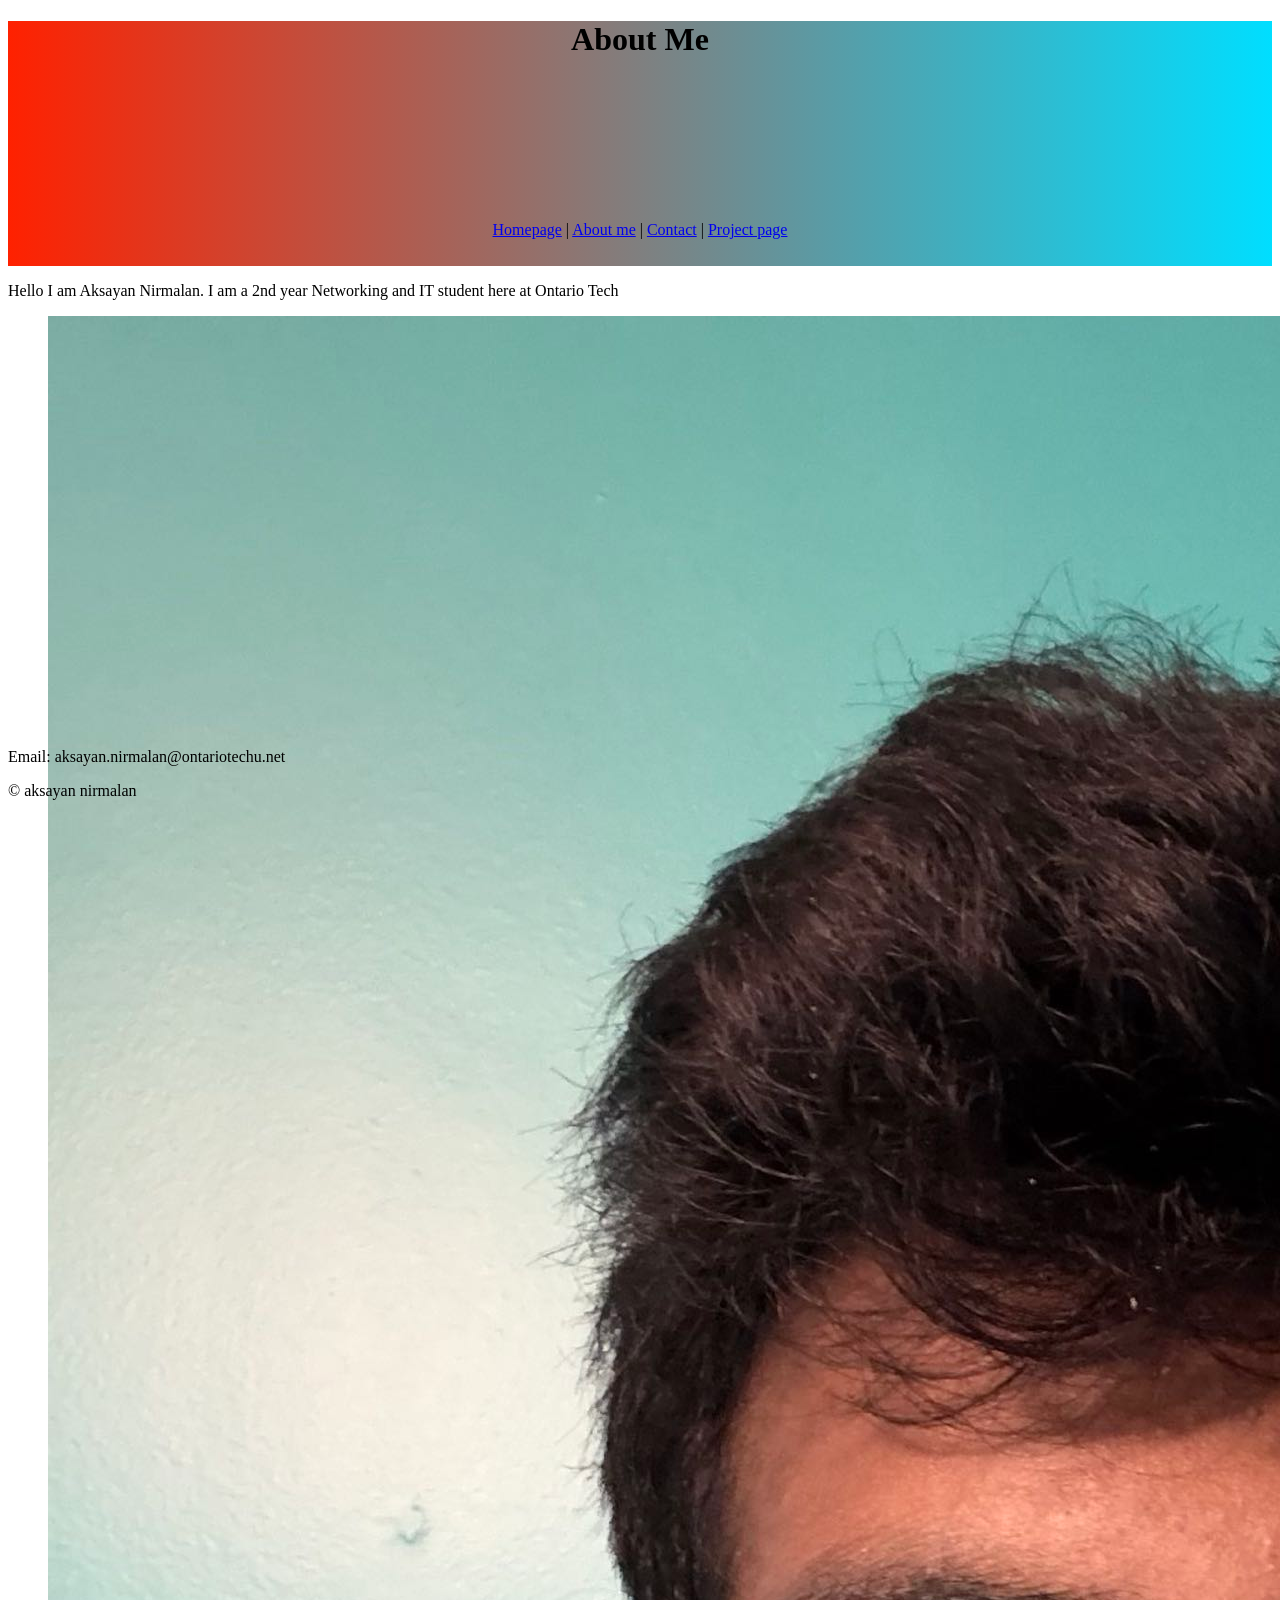
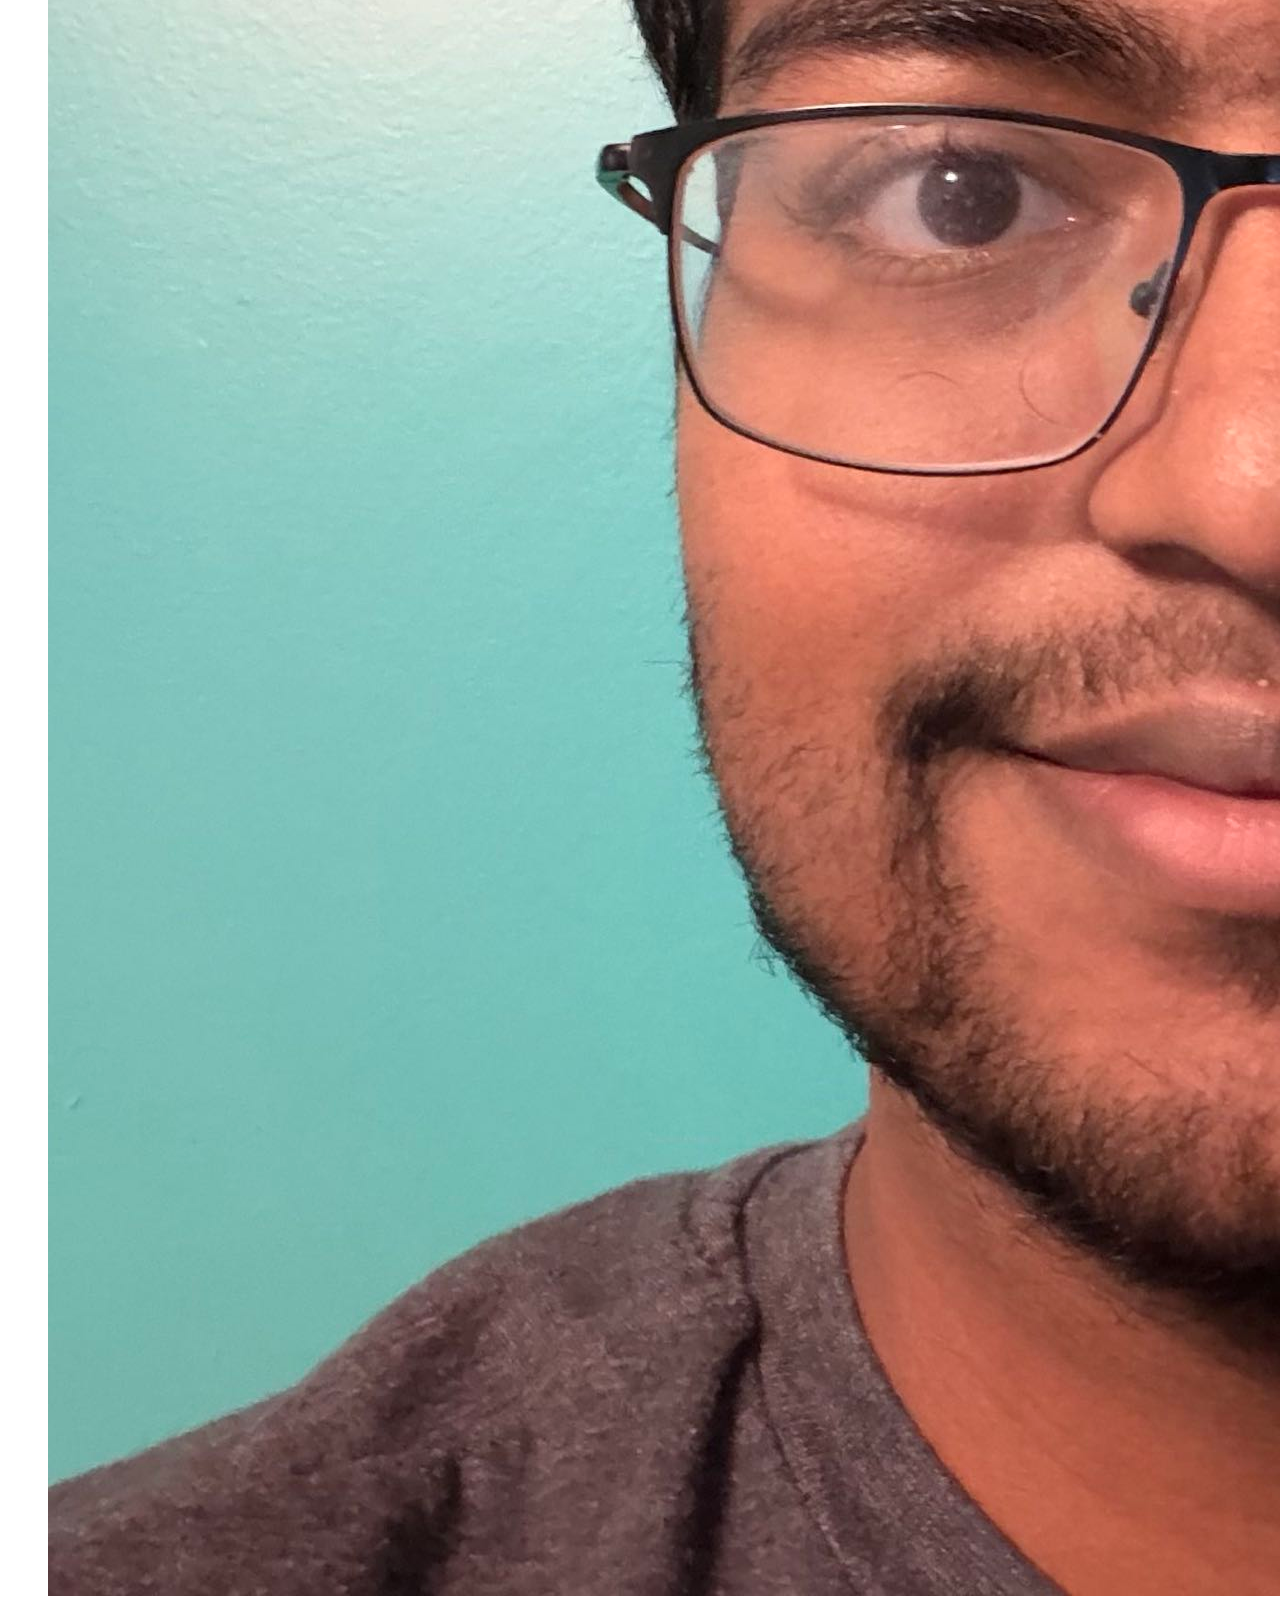
==== about.html @ 68b5dc04 "sixth commit" ====
<!DOCTYPE html>
<html>

    <link href="full-sized.css" rel="stylesheet" type="text/css" media="only screen and (min-width:960px)">

    
    <head>
        <!--<link rel="stylesheet" type="text/css" href="full-sized.css">-->
        <div id="banner">
            <h1>About Me</h1>
        </div>
        <title>About Me</title>
    </head>

    <nav>
        <div id="navigation">
            <a href="index.html">Homepage</a> |
            <a href="about.html">About me</a> |
            <a href="contact.html">Contact</a> |
            <a href="project.html">Project page</a>
        <!--<a></a> holds the links and has -->
        </div>
        
    </nav>
    <!--responsible for holding all the links-->

    <body>
        <div id="main">
            
            <p>
                Hello I am Aksayan Nirmalan. I am a 2nd year Networking and IT student here at Ontario Tech
            </p>

            <figure>
                <img src="profile.jpg">   
            </figure>

        </div>
        <!-- i named it main because it is going to be used to hold the important content of the project-->

        
    </body>
    <!--holds the main content of what the website is being used for-->

    

    <footer>
        <div id="footer">
            
            <p>Email: aksayan.nirmalan@ontariotechu.net<p>
            <p>© aksayan nirmalan</p>
        </div>
        
    </footer>
    <!--the footer is located at the bottom of the page-->

</html>
---- full-sized.css ----
@charset "UTF-8";

#banner
{
    width:100%;
    height: 200px;
    Background: linear-gradient(to left, #00deff , #ff2100 );
    text-align: center;

}


#figure
{
    position:relative;
    width: 10px;
    height:10px;
    margin:5px;
    padding: 5px;
    border:1px black;
}

#main
{
    width: 100%;
    height: 450px;
}

#navigation
{
    width:100%;
    height: 45px;
    background: linear-gradient(to left, #00deff, #ff2100);
    text-align: center;
}
---- full-sized.css ----
@charset "UTF-8";

#banner
{
    width:100%;
    height: 200px;
    Background: linear-gradient(to left, #00deff , #ff2100 );
    text-align: center;

}


#figure
{
    position:relative;
    width: 10px;
    height:10px;
    margin:5px;
    padding: 5px;
    border:1px black;
}

#main
{
    width: 100%;
    height: 450px;
}

#navigation
{
    width:100%;
    height: 45px;
    background: linear-gradient(to left, #00deff, #ff2100);
    text-align: center;
}
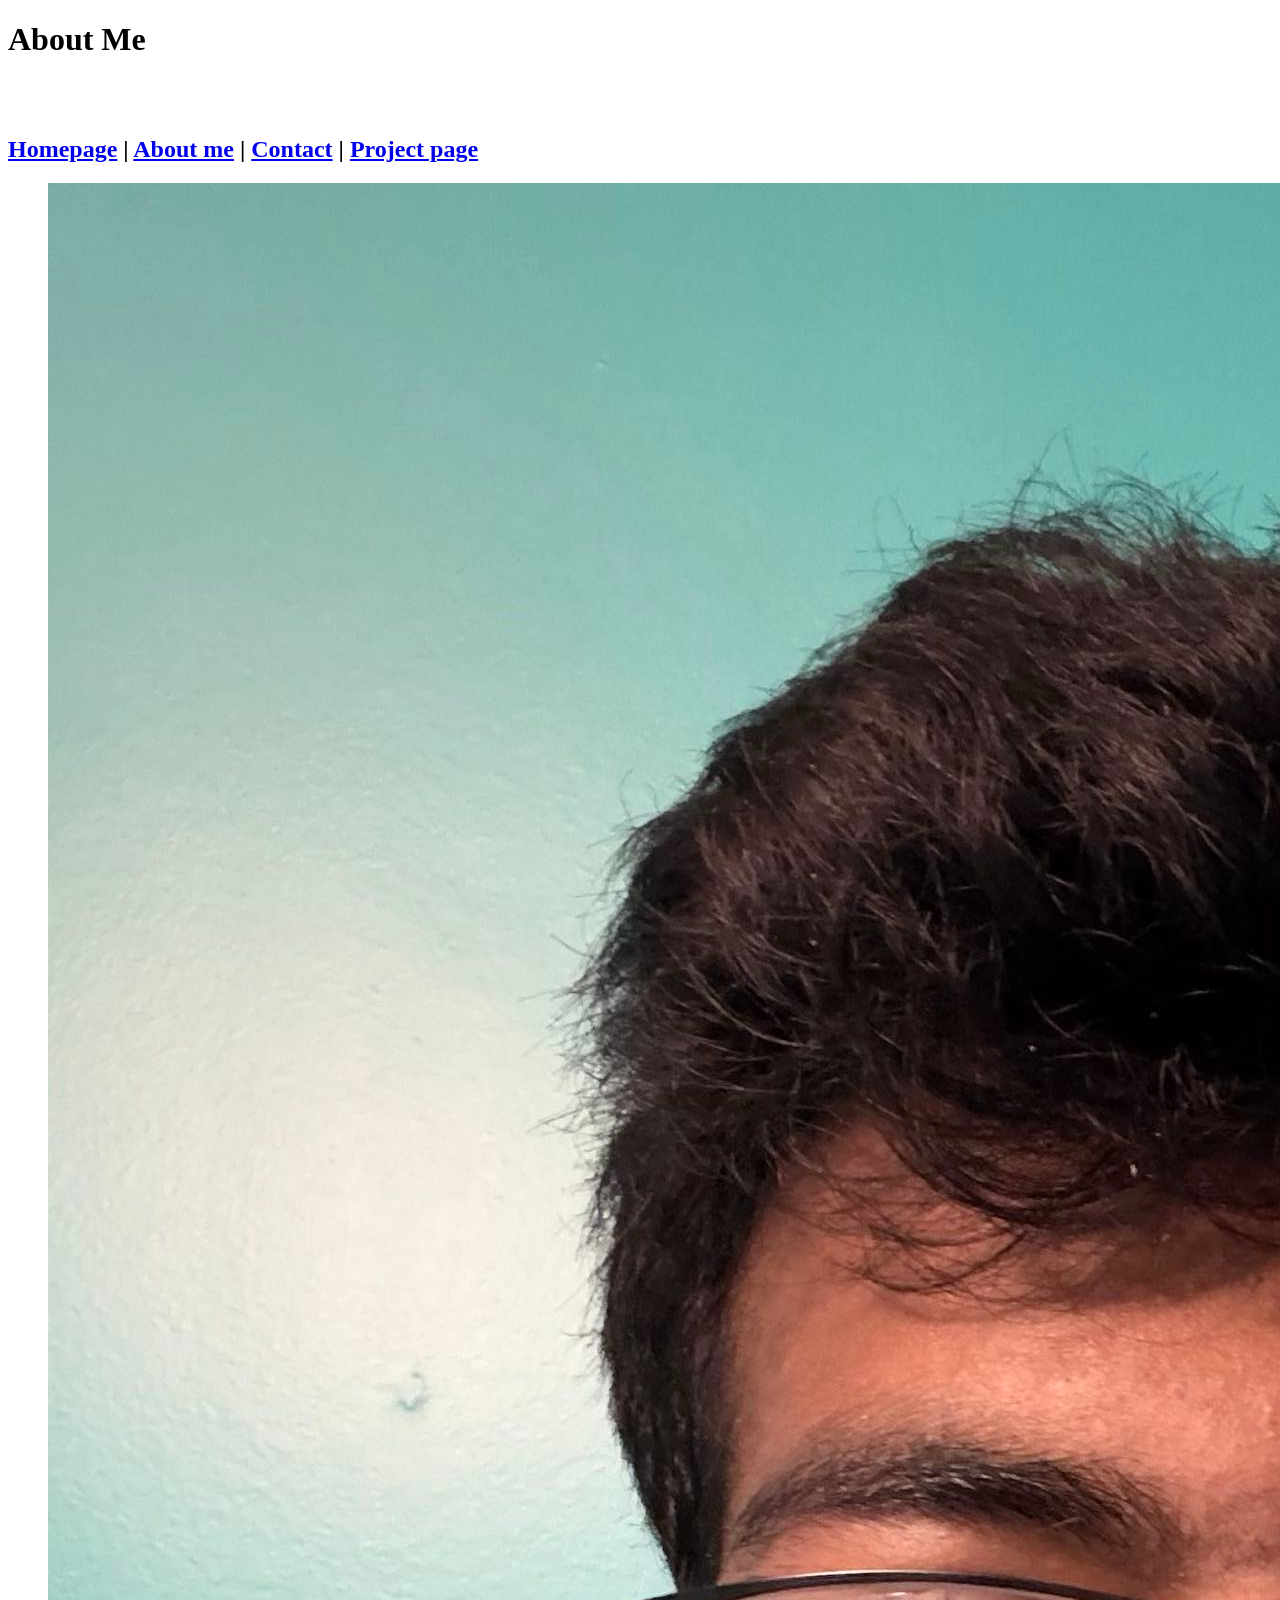
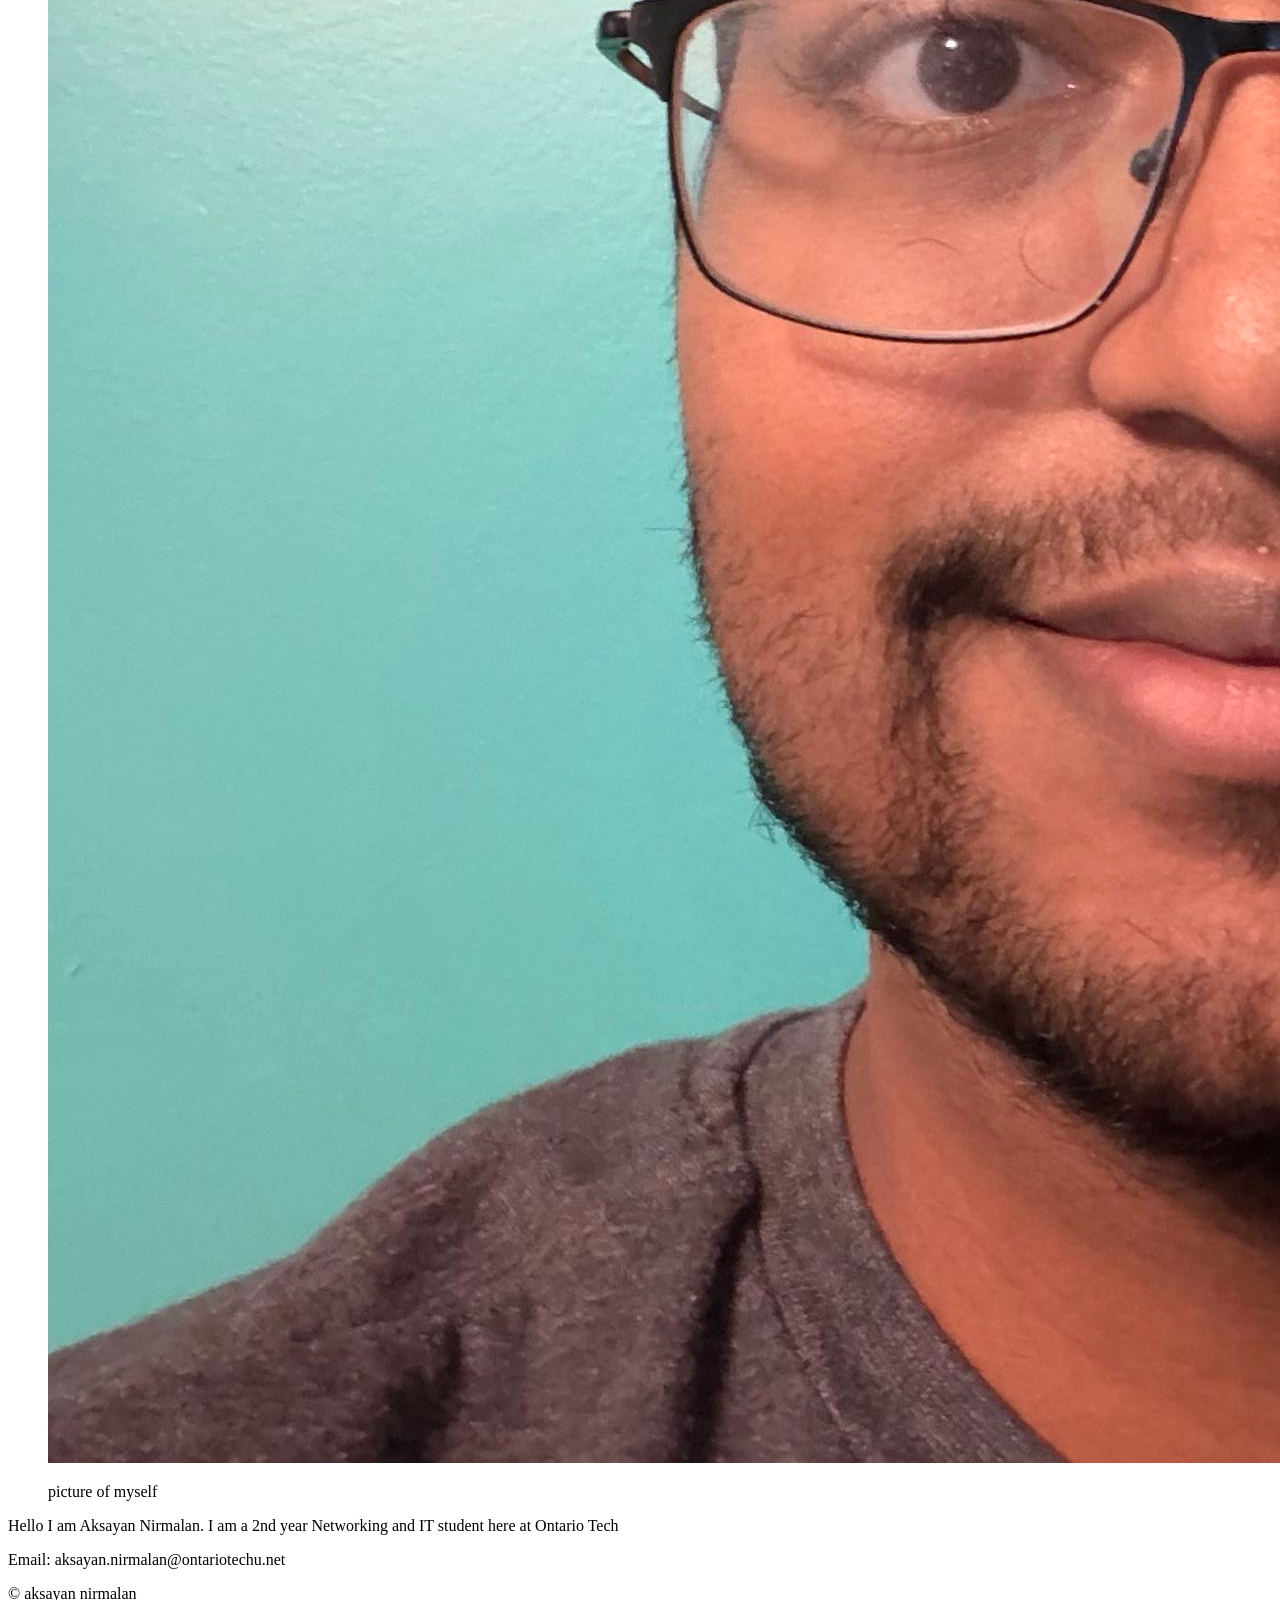
==== commit a7b370fa: "seventh commit" ====
--- a/about.html
+++ b/about.html
@@ -1,57 +1,79 @@
 <!DOCTYPE html>
-<html>
-
-    <link href="full-sized.css" rel="stylesheet" type="text/css" media="only screen and (min-width:960px)">
+<html lang="en">
 
     
-    <head>
-        <!--<link rel="stylesheet" type="text/css" href="full-sized.css">-->
-        <div id="banner">
-            <h1>About Me</h1>
-        </div>
-        <title>About Me</title>
-    </head>
 
-    <nav>
-        <div id="navigation">
-            <a href="index.html">Homepage</a> |
-            <a href="about.html">About me</a> |
-            <a href="contact.html">Contact</a> |
-            <a href="project.html">Project page</a>
-        <!--<a></a> holds the links and has -->
-        </div>
-        
-    </nav>
-    <!--responsible for holding all the links-->
+    
+<head>
+    <meta charset="UTF-8">
+    <meta name="viewport" content="width=device-width, initial-scale=1.0">
+    <link href="full-sized.css" rel="stylesheet" type="text/css" media="only screen and (min-width:960px)">
+    <link href="phone.css" rel="stylesheet" type="text/css" media="only screen and(max-width:480px)">
+    <link href="tablet.css" rel="stylesheet" type="text/css" media="only screen and(min-width:481px) and (max-width:960)">
+    <title>About Me</title>
+</head>
 
-    <body>
-        <div id="main">
+
+<body>
+    <div id="wrapper">
+
+        <header>
+            <h1>About Me</h1>   
+            <br><br>
+            <nav>
+                <h2>
+                    <a href="index.html">Homepage</a> |
+                    <a href="about.html">About me</a> |
+                    <a href="contact.html">Contact</a> |
+                    <a href="project.html">Project page</a>  
+                </h2>
+                
+            </nav>
+        </header>
+
+        <article>
+
+            <div id="left-column">
+                <aside>
+                    <figure>
+                        <img src="profile.jpg">  
+                        <figcaption>
+                            <p>picture of myself</p>
+                        </figcaption>
+                    </figure> 
+                </aside>
+
+
+
+            </div>
+            
             
             <p>
                 Hello I am Aksayan Nirmalan. I am a 2nd year Networking and IT student here at Ontario Tech
             </p>
+       
 
-            <figure>
-                <img src="profile.jpg">   
-            </figure>
 
-        </div>
-        <!-- i named it main because it is going to be used to hold the important content of the project-->
+
+        </article>
+            
+       
+
+        <footer>
+            <p>Email: aksayan.nirmalan@ontariotechu.net<p>
+            <p>© aksayan nirmalan</p>
+    
+        </footer>
+
+
+
+
+    </div>
+    
 
         
-    </body>
+</body>
     <!--holds the main content of what the website is being used for-->
 
-    
-
-    <footer>
-        <div id="footer">
-            
-            <p>Email: aksayan.nirmalan@ontariotechu.net<p>
-            <p>© aksayan nirmalan</p>
-        </div>
-        
-    </footer>
-    <!--the footer is located at the bottom of the page-->
 
 </html>
--- a/phone.css
+++ b/phone.css
@@ -0,0 +1,47 @@
+@charset "UTF-8";
+
+body
+{
+    
+    font-family: Arial ,sans-serif;
+    color: black;
+}
+
+
+header
+{
+    width:100%;
+    height: 200px;
+    Background: linear-gradient(to left, #00deff , #ff2100 );
+    text-align: center;
+
+}
+#projecttitle
+{
+    background: linear-gradient(-45deg, #00deff, #ff2100)
+    
+}
+
+
+#figure
+{
+    position: relative;
+    width: 175px;
+    height:200px;
+    margin:5px;
+    padding: 5px;
+    border:1px black;
+}
+
+img
+{
+    width: 175px;
+    height: 200px;
+}
+
+#wrapper
+{
+    width: 100%;
+    height: 450px;
+}
+
--- a/tablet.css
+++ b/tablet.css
@@ -0,0 +1,47 @@
+@charset "UTF-8";
+
+body
+{
+    font-family:Arial,sans-serif;
+    color:white
+
+}
+
+header
+{
+    width:100%;
+    height: 150px;
+    Background: linear-gradient(to left, #00deff , #ff2100 );
+    text-align: center;
+
+}
+
+footer
+{
+   background: linear-gradient(-45deg, #00deff, #ff2100) 
+}
+
+
+
+#figure
+{
+    position: relative;
+    width: 125px;
+    height:150px;
+    margin:5px;
+    padding: 5px;
+    border:1px black;
+}
+
+img
+{
+    width: 125px;
+    height: 150px;
+}
+
+#wrapper
+{
+    width: 100%;
+    height: 461px;
+}
+
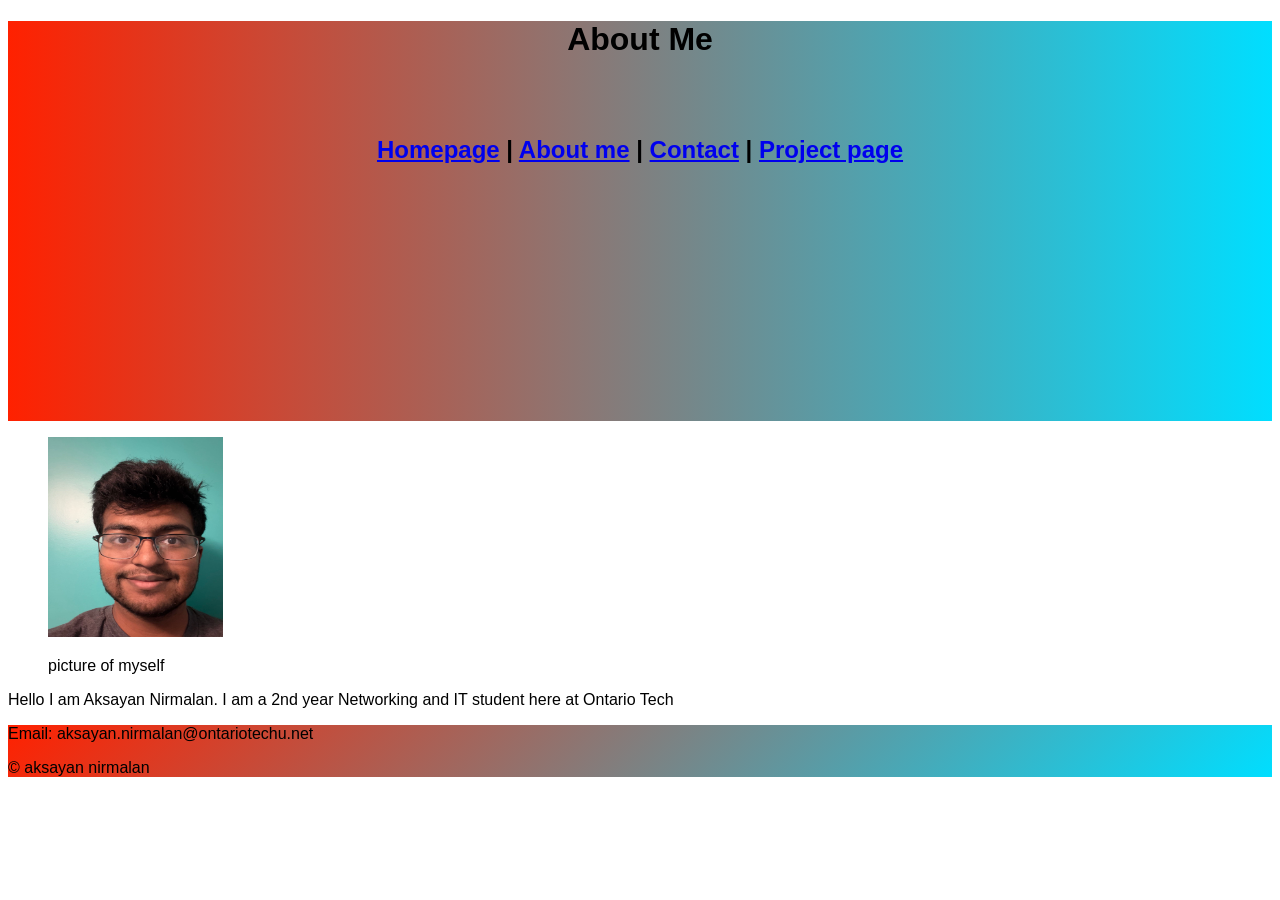
==== commit 59a3b434: "tenth commit" ====
--- a/about.html
+++ b/about.html
@@ -8,8 +8,8 @@
     <meta charset="UTF-8">
     <meta name="viewport" content="width=device-width, initial-scale=1.0">
     <link href="full-sized.css" rel="stylesheet" type="text/css" media="only screen and (min-width:960px)">
-    <link href="phone.css" rel="stylesheet" type="text/css" media="only screen and(max-width:480px)">
-    <link href="tablet.css" rel="stylesheet" type="text/css" media="only screen and(min-width:481px) and (max-width:960)">
+    <link href="phone.css" rel="stylesheet" type="text/css" media="only screen and (max-width:480px)">
+    <link href="tablet.css" rel="stylesheet" type="text/css" media="only screen and (min-width:481px) and (max-width:960px)">
     <title>About Me</title>
 </head>
 
--- a/full-sized.css
+++ b/full-sized.css
@@ -1,35 +1,53 @@
-@charset "UTF-8";
+@media only screen and (min-width: 960px)
+{
 
-#banner
+
+body
+{
+    
+    font-family: Arial ,sans-serif;
+    color: black;
+    
+}
+
+
+header
 {
     width:100%;
-    height: 200px;
+    height: 400px;
     Background: linear-gradient(to left, #00deff , #ff2100 );
     text-align: center;
 
 }
 
 
+footer
+{
+   background: linear-gradient(-45deg, #00deff, #ff2100) 
+}
+
 #figure
 {
-    position:relative;
-    width: 10px;
-    height:10px;
+    position: relative;
+    width: 175px;
+    height:200px;
     margin:5px;
     padding: 5px;
     border:1px black;
 }
 
-#main
+img
+{
+    width: 175px;
+    height: 200px;
+}
+
+#wrapper
 {
     width: 100%;
-    height: 450px;
+    height: 800px;
+    
+    
 }
 
-#navigation
-{
-    width:100%;
-    height: 45px;
-    background: linear-gradient(to left, #00deff, #ff2100);
-    text-align: center;
 }
--- a/phone.css
+++ b/phone.css
@@ -1,4 +1,4 @@
-@charset "UTF-8";
+@media only screen and (max-width: 480px){
 
 body
 {
@@ -11,7 +11,7 @@
 header
 {
     width:100%;
-    height: 200px;
+    height: 100px;
     Background: linear-gradient(to left, #00deff , #ff2100 );
     text-align: center;
 
@@ -26,8 +26,8 @@
 #figure
 {
     position: relative;
-    width: 175px;
-    height:200px;
+    width: 75px;
+    height:100px;
     margin:5px;
     padding: 5px;
     border:1px black;
@@ -35,13 +35,14 @@
 
 img
 {
-    width: 175px;
-    height: 200px;
+    width: 75px;
+    height: 100px;
 }
 
 #wrapper
 {
     width: 100%;
-    height: 450px;
+    height: 50px;
 }
 
+}
--- a/tablet.css
+++ b/tablet.css
@@ -1,4 +1,5 @@
-@charset "UTF-8";
+@media only screen and (min-width: 481px) and (max-width:960px){
+
 
 body
 {
@@ -45,3 +46,4 @@
     height: 461px;
 }
 
+}
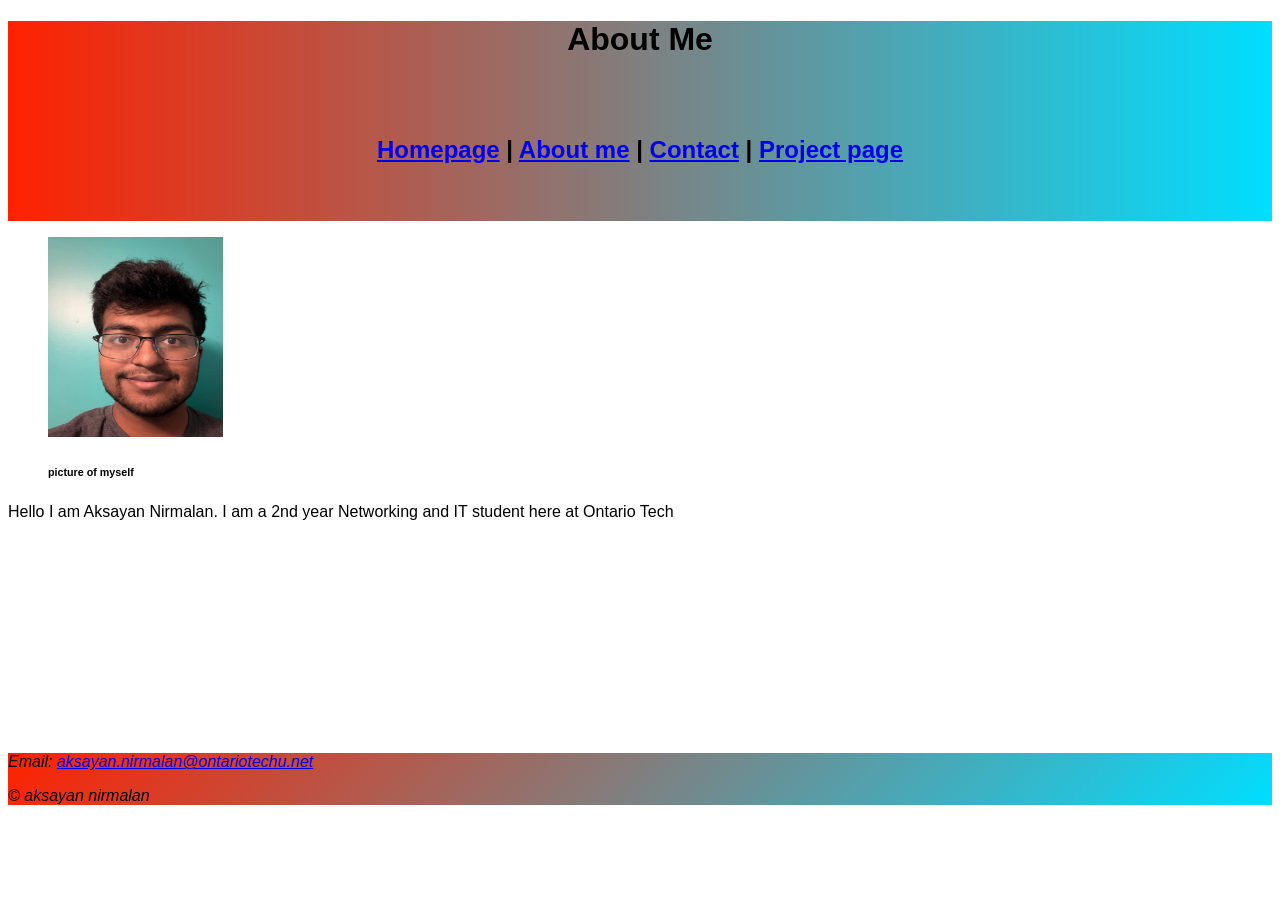
==== commit bbd1fbf4: "eleventh commit" ====
--- a/about.html
+++ b/about.html
@@ -38,7 +38,7 @@
                     <figure>
                         <img src="profile.jpg">  
                         <figcaption>
-                            <p>picture of myself</p>
+                            <h6>picture of myself</h6>
                         </figcaption>
                     </figure> 
                 </aside>
@@ -47,10 +47,12 @@
 
             </div>
             
+            <div id="right-column">
+                <p>
+                    Hello I am Aksayan Nirmalan. I am a 2nd year Networking and IT student here at Ontario Tech
+                </p>
+            </div>
             
-            <p>
-                Hello I am Aksayan Nirmalan. I am a 2nd year Networking and IT student here at Ontario Tech
-            </p>
        
 
 
@@ -60,9 +62,15 @@
        
 
         <footer>
-            <p>Email: aksayan.nirmalan@ontariotechu.net<p>
-            <p>© aksayan nirmalan</p>
-    
+            <address>
+                <p>
+                    Email: <a href="mailto:aksayan.nirmalan@ontariotechu.net">
+                        aksayan.nirmalan@ontariotechu.net</a>
+                </p>
+                <p>© aksayan nirmalan</p>
+
+            </address>
+        
         </footer>
 
 
--- a/full-sized.css
+++ b/full-sized.css
@@ -14,12 +14,24 @@
 header
 {
     width:100%;
-    height: 400px;
+    height: 200px;
     Background: linear-gradient(to left, #00deff , #ff2100 );
     text-align: center;
 
 }
 
+
+article
+{
+    width:100%;
+    height:500px;
+}
+
+#contact
+{
+    width:100%;
+    height:500px;
+}
 
 footer
 {
@@ -50,4 +62,16 @@
     
 }
 
+#left-coloumn
+{
+    margin-right:auto
+}
+
+#right-coloumn
+{
+    margin-left:auto
+}
+
+
+
 }
--- a/phone.css
+++ b/phone.css
@@ -16,7 +16,19 @@
     text-align: center;
 
 }
-#projecttitle
+
+article
+{
+    width:100%;
+    height:400px;
+}
+
+#contact
+{
+    width:100%;
+    height:400px;
+}
+footer
 {
     background: linear-gradient(-45deg, #00deff, #ff2100)
     
--- a/tablet.css
+++ b/tablet.css
@@ -4,22 +4,42 @@
 body
 {
     font-family:Arial,sans-serif;
-    color:white
+    color:black;
+    padding: 0px;
+    margin: 0px;
+    
+
 
 }
 
 header
 {
     width:100%;
-    height: 150px;
+    height: 220px;
     Background: linear-gradient(to left, #00deff , #ff2100 );
     text-align: center;
+    
 
+}
+
+
+article
+{
+    width:100%;
+    height:800px;
+}
+
+#contact
+{
+    width:100%;
+    height:500px;
 }
 
 footer
 {
-   background: linear-gradient(-45deg, #00deff, #ff2100) 
+   background: linear-gradient(-45deg, #00deff, #ff2100);
+   
+
 }
 
 
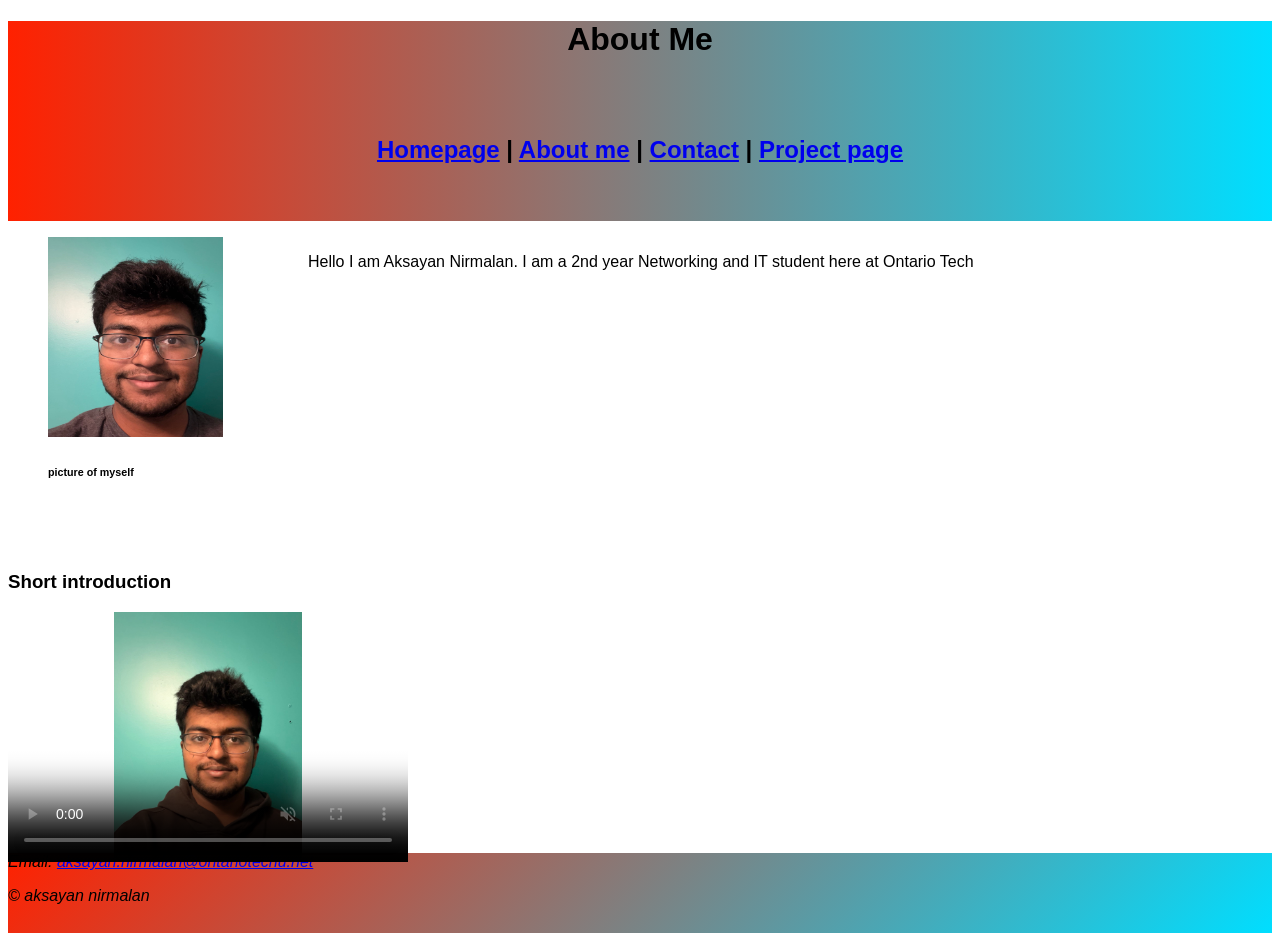
==== commit e4d1e692: "sixtenth commit" ====
--- a/about.html
+++ b/about.html
@@ -52,6 +52,16 @@
                     Hello I am Aksayan Nirmalan. I am a 2nd year Networking and IT student here at Ontario Tech
                 </p>
             </div>
+
+            <div id="video">
+                <h3>Short introduction</h3>
+                <video controls width="400" height="250" poster="poster.jpg"
+              
+                autoplay muted>
+                    <source src="video.mp4" type="video/mp4">
+                </video>
+
+            </div>
             
        
 
--- a/full-sized.css
+++ b/full-sized.css
@@ -24,7 +24,7 @@
 article
 {
     width:100%;
-    height:500px;
+    height:600px;
 }
 
 #contact
@@ -35,7 +35,8 @@
 
 footer
 {
-   background: linear-gradient(-45deg, #00deff, #ff2100) 
+   background: linear-gradient(-45deg, #00deff, #ff2100); 
+   height:80px;
 }
 
 #figure
@@ -57,21 +58,25 @@
 #wrapper
 {
     width: 100%;
-    height: 800px;
+    height: 900px;
     
     
 }
 
-#left-coloumn
+
+
+
+#right-column
 {
-    margin-right:auto
+    margin-left:300px;
+    margin-top:-250px;
 }
 
-#right-coloumn
+#video
 {
-    margin-left:auto
+    margin-top:300px;
+    
 }
 
 
-
 }
--- a/phone.css
+++ b/phone.css
@@ -1,17 +1,20 @@
-@media only screen and (max-width: 480px){
+@media only screen and (max-width: 480px)
+{
 
 body
 {
     
     font-family: Arial ,sans-serif;
     color: black;
+    margin:0px;
+    padding:0px;
 }
 
 
 header
 {
     width:100%;
-    height: 100px;
+    height: 400px;
     Background: linear-gradient(to left, #00deff , #ff2100 );
     text-align: center;
 
@@ -20,7 +23,7 @@
 article
 {
     width:100%;
-    height:400px;
+    height:600px;
 }
 
 #contact
@@ -30,8 +33,8 @@
 }
 footer
 {
-    background: linear-gradient(-45deg, #00deff, #ff2100)
-    
+    background: linear-gradient(-45deg, #00deff, #ff2100);
+    height:80px;
 }
 
 
@@ -54,7 +57,16 @@
 #wrapper
 {
     width: 100%;
-    height: 50px;
+    height: 800px;
 }
 
+
+
+#right-column
+{
+    margin-left:125px;
+    margin-top:-120px;
+}
+
+
 }
--- a/tablet.css
+++ b/tablet.css
@@ -38,7 +38,7 @@
 footer
 {
    background: linear-gradient(-45deg, #00deff, #ff2100);
-   
+   height:80px;
 
 }
 
@@ -63,7 +63,15 @@
 #wrapper
 {
     width: 100%;
-    height: 461px;
+    height: 460px;
 }
 
+#right-column
+{
+    margin-left:200px;
+    margin-top:-200px;
+}
+
+
+
 }
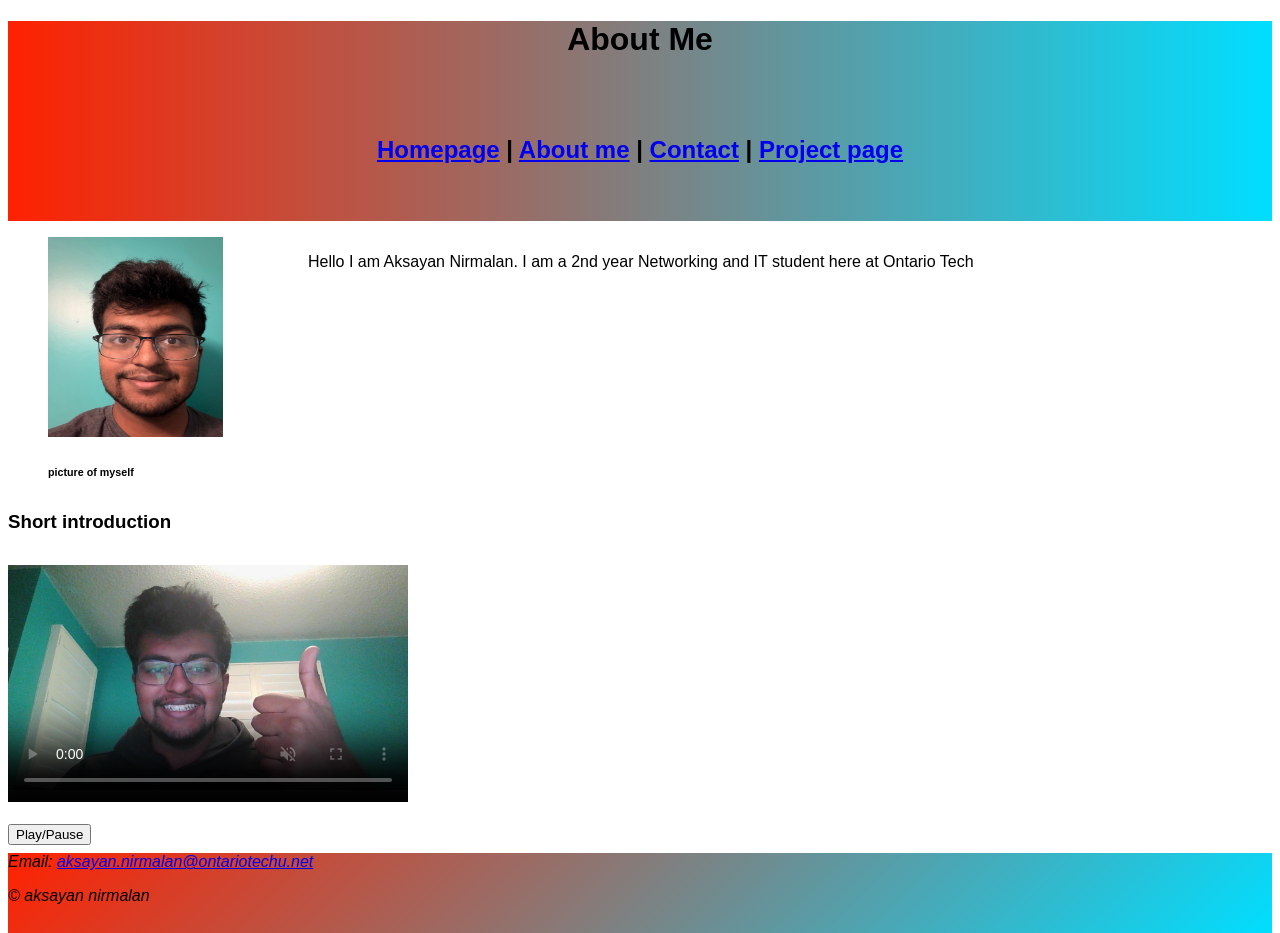
==== commit 51a8ebcf: "seventeenth commit" ====
--- a/about.html
+++ b/about.html
@@ -55,12 +55,16 @@
 
             <div id="video">
                 <h3>Short introduction</h3>
-                <video controls width="400" height="250" poster="poster.jpg"
-              
+                <video 
+                id="vidplay"
+                controls width="400" height="250" poster="poster.jpg" preload="auto"
+                
                 autoplay muted>
                     <source src="video.mp4" type="video/mp4">
+                    <source src="video.ogv" type="video/ogg">
                 </video>
-
+                <br><br>
+                <button onclick="playpause()">Play/Pause</button>
             </div>
             
        
@@ -94,4 +98,13 @@
     <!--holds the main content of what the website is being used for-->
 
 
-</html>+</html>
+
+<script>
+    var myVideo=document.getElementById("vidplay");
+    function playpause()
+    {
+        if (myVideo.paused) myVideo.play();
+        else myVideo.pause();
+    }
+</script>
--- a/full-sized.css
+++ b/full-sized.css
@@ -74,7 +74,7 @@
 
 #video
 {
-    margin-top:300px;
+    margin-top:240px;
     
 }
 
--- a/phone.css
+++ b/phone.css
@@ -65,7 +65,14 @@
 #right-column
 {
     margin-left:125px;
-    margin-top:-120px;
+    margin-top:-140px;
+}
+
+#video
+{
+    margin-left:5px;
+    margin-top:200px;
+    
 }
 
 
--- a/tablet.css
+++ b/tablet.css
@@ -72,6 +72,11 @@
     margin-top:-200px;
 }
 
-
+#video
+{
+    margin-left:10px;
+    margin-top:200px;
+    
+}
 
 }
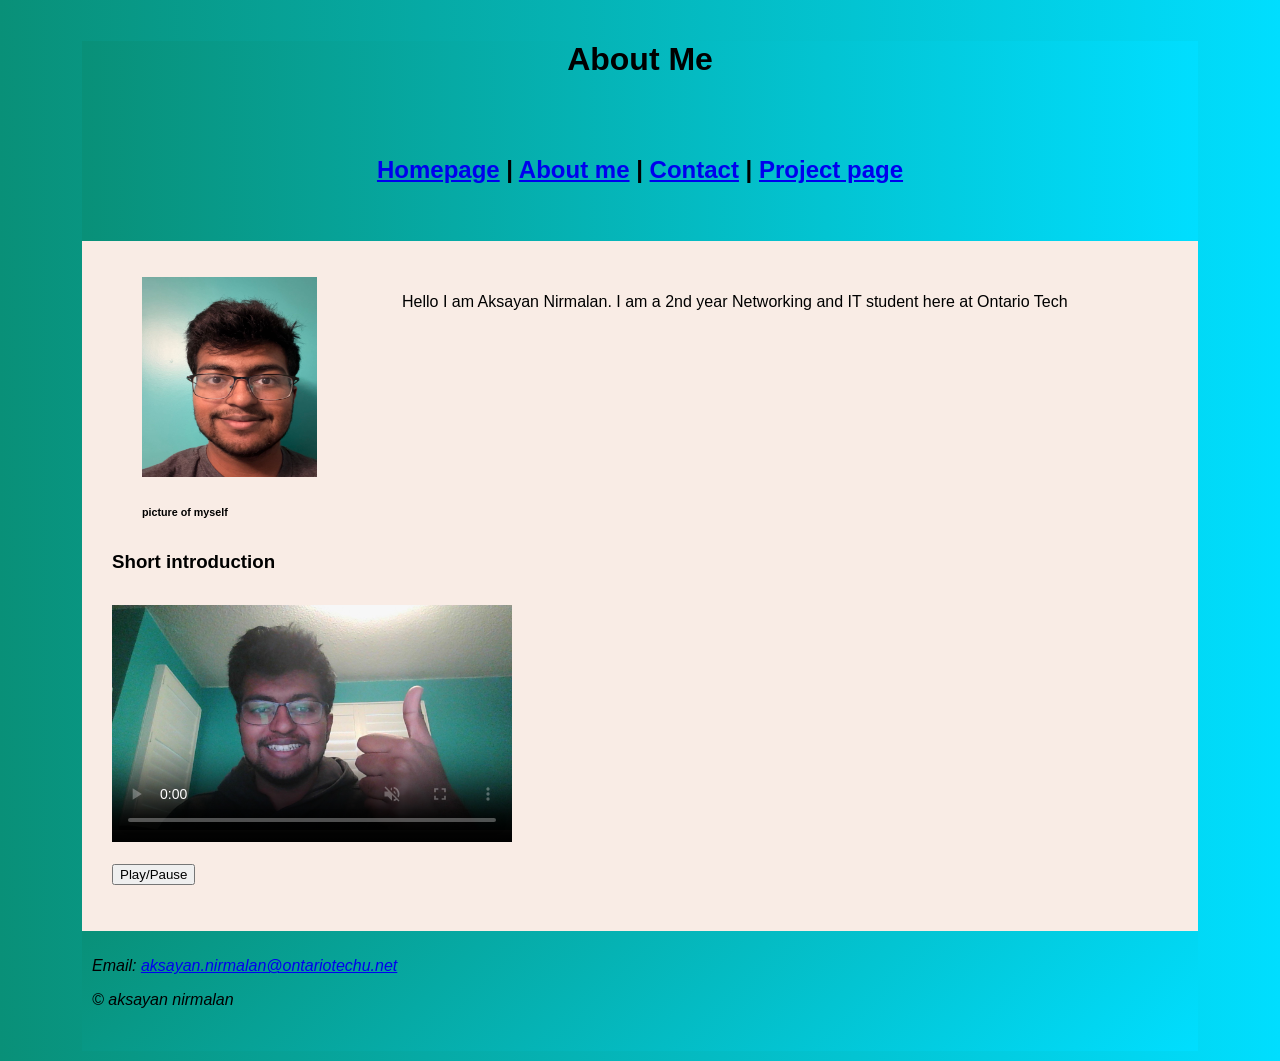
==== commit 07158ba9: "twentieth commit" ====
--- a/about.html
+++ b/about.html
@@ -34,14 +34,17 @@
         <article>
 
             <div id="left-column">
-                <aside>
-                    <figure>
-                        <img src="profile.jpg">  
-                        <figcaption>
-                            <h6>picture of myself</h6>
-                        </figcaption>
-                    </figure> 
-                </aside>
+                <figure>
+                    <img src="profile.jpg" alt="image will be uploaded soon"> 
+                    <figcaption>
+                        <h6>picture of myself</h6>
+                    </figcaption>
+                </figure> 
+                
+
+                <!--I have this content in the 
+                left column id because I need this
+                on the left side of the page-->
 
 
 
@@ -72,6 +75,10 @@
 
 
         </article>
+
+        <!--all this information is in the article
+        semeatic tag is containing information that 
+        is the main point of interest on this page -->
             
        
 
@@ -86,16 +93,25 @@
             </address>
         
         </footer>
+        <!--located at the bottom of the page
+        usually with contact information and
+        trade marks-->
 
 
 
 
     </div>
+    <!--div id wrapper is responsible to hold 
+    the main content of the page for example 
+    and article-->
     
 
         
 </body>
-    <!--holds the main content of what the website is being used for-->
+    <!--holds the main content 
+    of what the website is being
+     used for. In other words 
+     the websites page-->
 
 
 </html>
@@ -107,4 +123,9 @@
         if (myVideo.paused) myVideo.play();
         else myVideo.pause();
     }
-</script>+</script>
+
+<!--this is javascript, it is responsible 
+for allowing commands to work like a 
+play pause button or a mute audio button
+and etc-->
--- a/full-sized.css
+++ b/full-sized.css
@@ -7,7 +7,10 @@
     
     font-family: Arial ,sans-serif;
     color: black;
-    
+    margin: 10px;
+    padding:10px;
+    background: linear-gradient(to left, #00deff, #099078);
+   
 }
 
 
@@ -15,7 +18,7 @@
 {
     width:100%;
     height: 200px;
-    Background: linear-gradient(to left, #00deff , #ff2100 );
+    Background: linear-gradient(to left, #00deff , #099078 );
     text-align: center;
 
 }
@@ -24,19 +27,33 @@
 article
 {
     width:100%;
-    height:600px;
+    height:650px;
+    margin-right:0px;
+    padding:20px;
+}
+
+#projecttitle
+{
+    width:95%;
+    height:650px;
+    padding:10px;
+    margin:0px;
 }
 
 #contact
 {
     width:100%;
-    height:500px;
+    height:650px;
+    margin:0px;
+    padding:20px;
 }
 
 footer
 {
-   background: linear-gradient(-45deg, #00deff, #ff2100); 
-   height:80px;
+   background: linear-gradient(-45deg, #00deff, #099078); 
+   height:100px;
+   padding:10px;
+   margin:0px;
 }
 
 #figure
@@ -57,9 +74,11 @@
 
 #wrapper
 {
-    width: 100%;
-    height: 900px;
-    
+    width: 90%;
+    height: 1000px;
+    background-color:#F9ECE5;
+    margin-right:auto;
+    margin-left:auto;
     
 }
 
@@ -75,6 +94,7 @@
 #video
 {
     margin-top:240px;
+    margin-left:10px;
     
 }
 
--- a/phone.css
+++ b/phone.css
@@ -7,15 +7,16 @@
     font-family: Arial ,sans-serif;
     color: black;
     margin:0px;
-    padding:0px;
+    padding:5px;
+    background: linear-gradient(to left, #00deff, #099078);
 }
 
 
 header
 {
     width:100%;
-    height: 400px;
-    Background: linear-gradient(to left, #00deff , #ff2100 );
+    height: 300px;
+    Background: linear-gradient(to left, #00deff , #099078 );
     text-align: center;
 
 }
@@ -23,17 +24,33 @@
 article
 {
     width:100%;
-    height:600px;
+    height:1000px;
+}
+
+#projecttitle
+{
+    width:95%;
+    height:1000px;
+    padding:5px;
+    margin:0px;
 }
 
 #contact
 {
     width:100%;
-    height:400px;
+    height:1000px;
+    padding:5px;
+    margin:0px;
 }
-footer
+
+/*article, projecttile, and contact have to
+ be in the same height becauce for the footer 
+ might go higher up in the page causing inconsistenceys */
+
+ footer
 {
-    background: linear-gradient(-45deg, #00deff, #ff2100);
+    background: linear-gradient(-45deg, #00deff, #099078);
+    width:100%;
     height:80px;
 }
 
@@ -57,7 +74,8 @@
 #wrapper
 {
     width: 100%;
-    height: 800px;
+    height: 1200px;
+    background-color:#F9ECE5;
 }
 
 
--- a/tablet.css
+++ b/tablet.css
@@ -5,9 +5,9 @@
 {
     font-family:Arial,sans-serif;
     color:black;
-    padding: 0px;
+    padding: 10px;
     margin: 0px;
-    
+    background: linear-gradient(to left, #00deff, #099078);
 
 
 }
@@ -16,7 +16,7 @@
 {
     width:100%;
     height: 220px;
-    Background: linear-gradient(to left, #00deff , #ff2100 );
+    Background: linear-gradient(to left, #00deff , #099078 );
     text-align: center;
     
 
@@ -26,18 +26,30 @@
 article
 {
     width:100%;
-    height:800px;
+    height:700px;
+    margin-right:0px;
+    padding:20px;
+}
+
+#projecttitle
+{
+    width:95%;
+    height:700px;
+    padding:10px;
+    margin:0px;
 }
 
 #contact
 {
     width:100%;
-    height:500px;
+    height:700px;
+    margin:0px;
+    padding:10px;
 }
 
 footer
 {
-   background: linear-gradient(-45deg, #00deff, #ff2100);
+   background: linear-gradient(-45deg, #00deff, #099078);
    height:80px;
 
 }
@@ -63,7 +75,10 @@
 #wrapper
 {
     width: 100%;
-    height: 460px;
+    height: 1000px;
+    padding:0px;
+    margin:0px;
+    background-color:#F9ECE5;
 }
 
 #right-column
